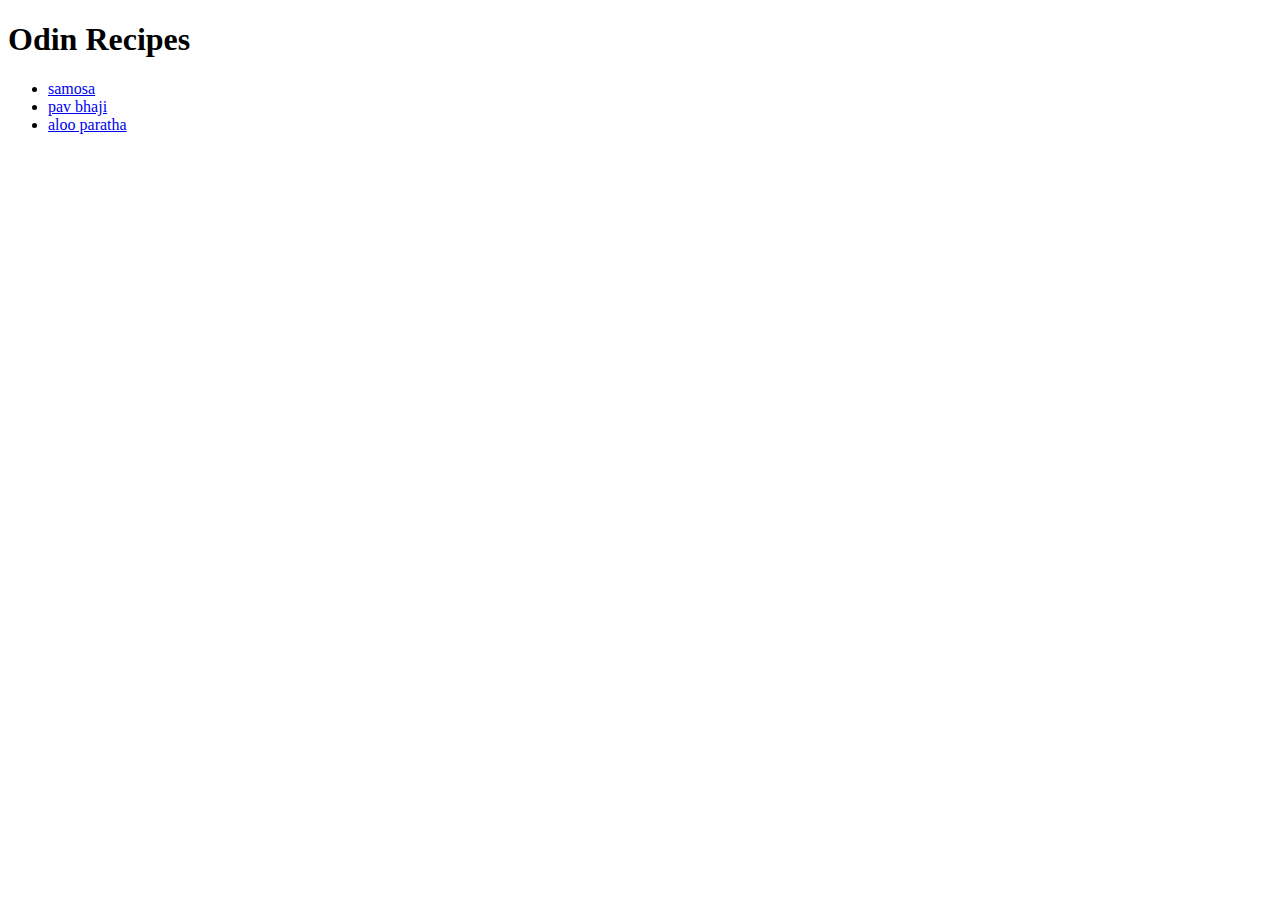
==== index.html @ 08208f65 "my website is ready" ====
<!DOCTYPE html>
<html lang="en">
<head>
  <meta charset="UTF-8">
  <meta name="viewport" content="width=device-width, initial-scale=1.0">
  <title>Document</title>
</head>
<body>
  
<h1>Odin Recipes</h1>
<ul>
<li><a href="recipes/samosa.html">samosa</a></li>
<li><a href="recipes/pavbhaji.html">pav bhaji</a></li>
<li><a href="recipes/aloo_paratha.html">aloo paratha</a></li>
</ul>
</body>
</html>
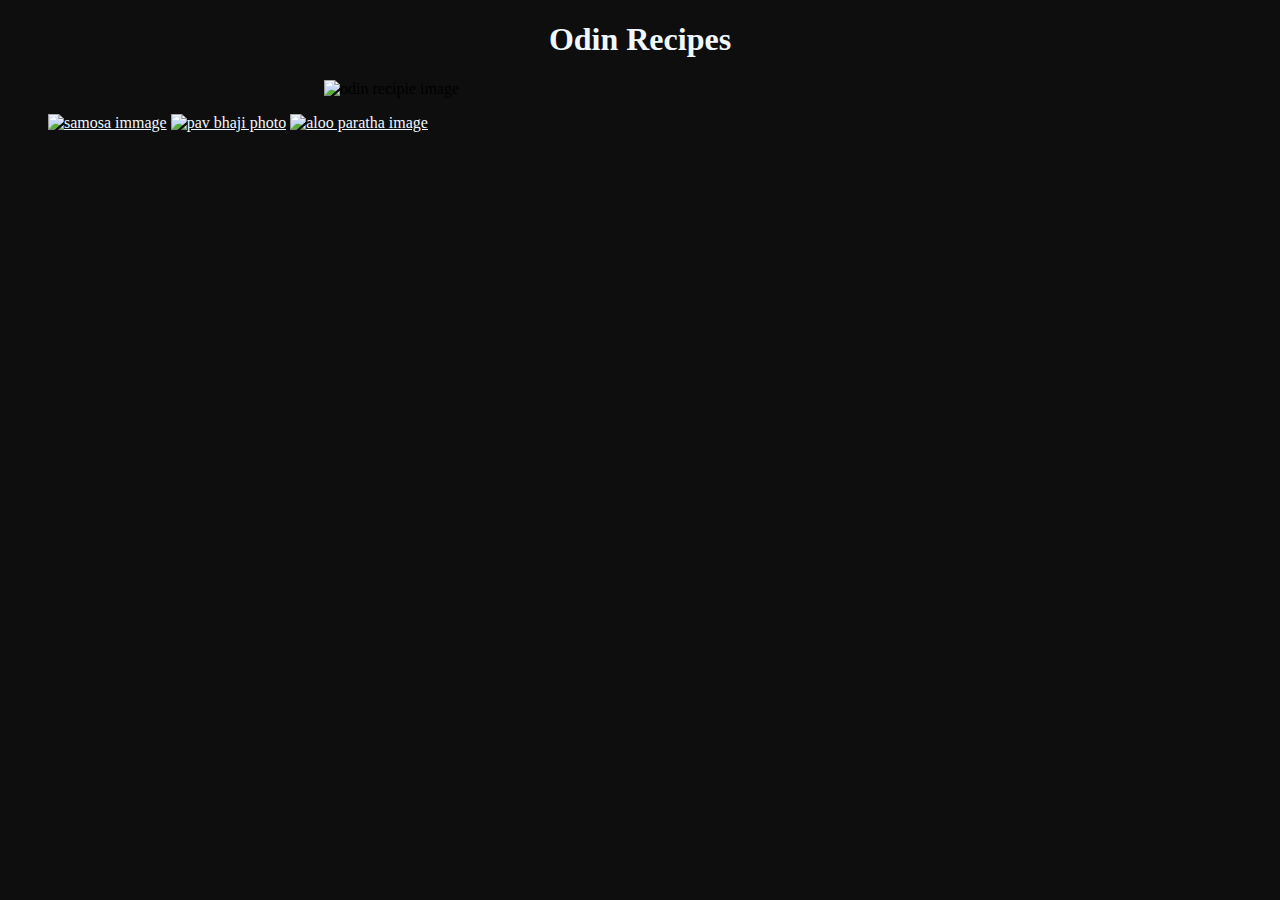
==== commit 90dd630e: "added images of the food recipie as an link and changed the background" ====
--- a/index.html
+++ b/index.html
@@ -4,14 +4,26 @@
   <meta charset="UTF-8">
   <meta name="viewport" content="width=device-width, initial-scale=1.0">
   <title>Document</title>
+  <link rel="stylesheet" href="style.css">
 </head>
 <body>
   
-<h1>Odin Recipes</h1>
+<h1 class="centre">Odin Recipes</h1>
+
+
+<img id="odin_recipe" src="https://roronoazorolinux.github.io/odin-recipes/img/odin-logo.png" alt="odin recipie image">
 <ul>
-<li><a href="recipes/samosa.html">samosa</a></li>
-<li><a href="recipes/pavbhaji.html">pav bhaji</a></li>
-<li><a href="recipes/aloo_paratha.html">aloo paratha</a></li>
+  
+  <a class="centre" href="recipes/samosa.html"><img src="https://static.toiimg.com/thumb/61050397.cms?width=1200&height=900" alt="samosa immage" style="width:150px;height:150px;"></a>
+
+  <a class="centre" href="recipes/pavbhaji.html"><img src="https://encrypted-tbn0.gstatic.com/images?q=tbn:ANd9GcQOwW4NA1ObHLTvyseFfGYQTJNJ4VAEEaL8Bw&s" alt="pav bhaji photo"style="width:150px;height:150px;" ></a>
+  
+  <a class="centre" href="recipes/aloo_paratha.html"><img src="https://t3.ftcdn.net/jpg/09/45/46/72/360_F_945467264_13rCx2nGR9wb9wrVt2g2FEFB4tE4b8sW.jpg" alt="aloo paratha image" style="width:150px;height:150px;"></a>
 </ul>
+
+
+
+
+
 </body>
 </html>--- a/style.css
+++ b/style.css
@@ -0,0 +1,19 @@
+
+body {
+  background-color: rgb(15, 14, 14);
+}
+
+#odin_recipe {
+
+  display: block;
+  margin-left: auto;
+  margin-right: auto;
+  width: 50%;
+
+}
+.centre {
+
+  text-align: center;
+  color: aliceblue;
+  
+}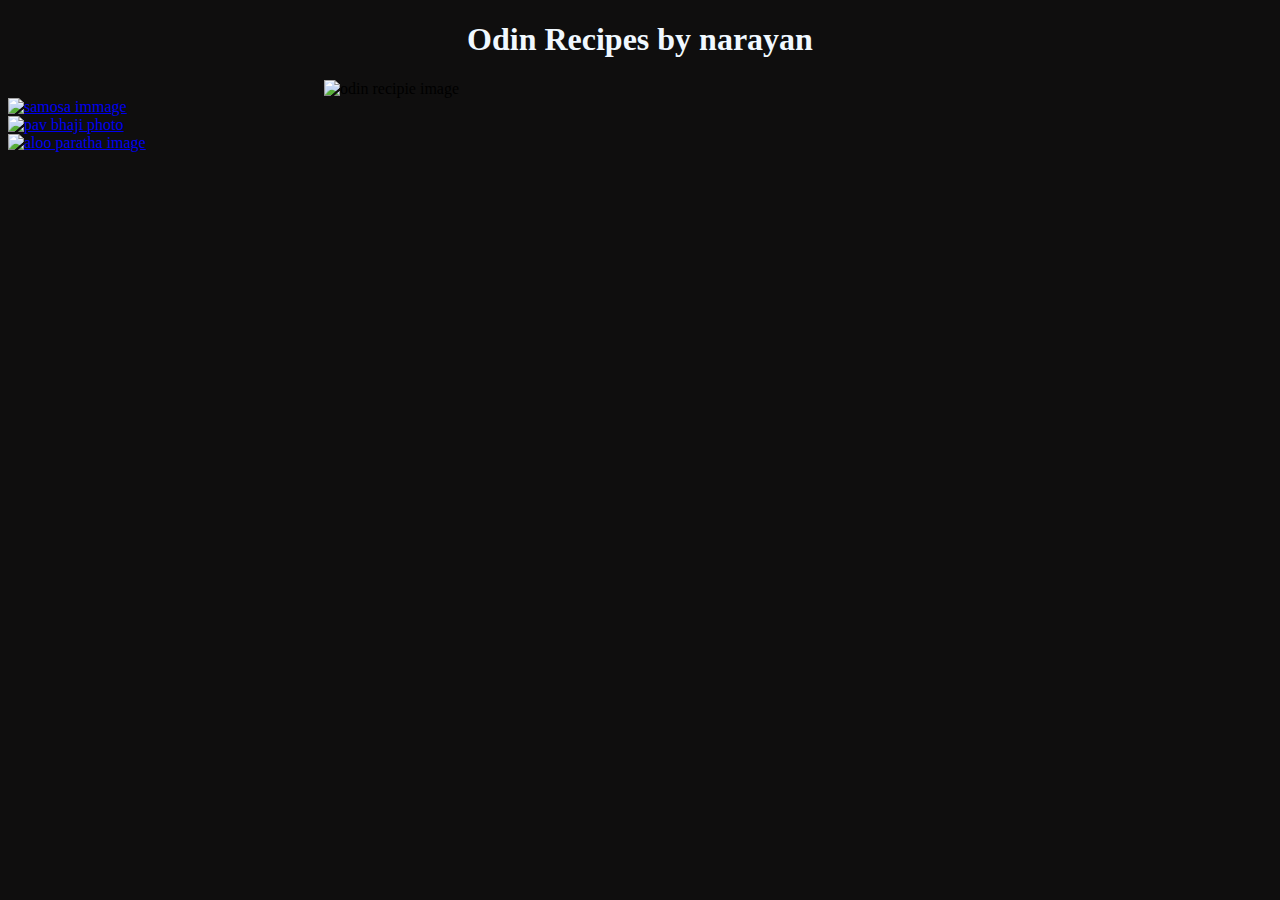
==== commit eb071cb7: "deleted the recipie.css file and pasted its commands in style.css as i forgot that i can link the re" ====
--- a/index.html
+++ b/index.html
@@ -8,22 +8,22 @@
 </head>
 <body>
   
-<h1 class="centre">Odin Recipes</h1>
+
+<h1 id="odintext">Odin Recipes by narayan</h1>
 
 
 <img id="odin_recipe" src="https://roronoazorolinux.github.io/odin-recipes/img/odin-logo.png" alt="odin recipie image">
-<ul>
+
   
-  <a class="centre" href="recipes/samosa.html"><img src="https://static.toiimg.com/thumb/61050397.cms?width=1200&height=900" alt="samosa immage" style="width:150px;height:150px;"></a>
+ <a class="centre" href="recipes/samosa.html"><img src="https://static.toiimg.com/thumb/61050397.cms?width=1200&height=900" alt="samosa immage" style="width:150px;height:150px;"></a>
 
-  <a class="centre" href="recipes/pavbhaji.html"><img src="https://encrypted-tbn0.gstatic.com/images?q=tbn:ANd9GcQOwW4NA1ObHLTvyseFfGYQTJNJ4VAEEaL8Bw&s" alt="pav bhaji photo"style="width:150px;height:150px;" ></a>
+
+ <a class="centre" href="recipes/pavbhaji.html"><img src="https://encrypted-tbn0.gstatic.com/images?q=tbn:ANd9GcQOwW4NA1ObHLTvyseFfGYQTJNJ4VAEEaL8Bw&s" alt="pav bhaji photo"style="width:150px;height:150px;" ></a>
   
   <a class="centre" href="recipes/aloo_paratha.html"><img src="https://t3.ftcdn.net/jpg/09/45/46/72/360_F_945467264_13rCx2nGR9wb9wrVt2g2FEFB4tE4b8sW.jpg" alt="aloo paratha image" style="width:150px;height:150px;"></a>
-</ul>
-
-
-
-
+ 
+ 
+  
 
 </body>
 </html>--- a/style.css
+++ b/style.css
@@ -11,9 +11,55 @@
   width: 50%;
 
 }
-.centre {
+#odintext {
 
   text-align: center;
   color: aliceblue;
   
-}+}
+.centre {
+
+
+  display: block;
+  margin-left: auto;
+  margin-right: auto;
+  border-color: black;
+ 
+}
+.headind_color {
+
+  color:gold;
+  text-align: center;
+  font-family: 'Times New Roman', Times, serif;
+  background-color: black;
+  }
+  
+  .recipe_back{
+  background-color: rgb(141, 163, 147);
+  }
+  
+  .image
+  {
+    display: block;
+    margin-left: auto;
+    margin-right: auto;
+    border-color: black;
+  }
+  .Description
+  {
+  
+  text-align: center;
+  color: rgb(195, 255, 15);
+  background-color: black;
+  }
+  
+  .home {
+  
+    display: block;
+    margin-left: auto;
+    margin-right: auto;
+    font-weight: bolder;
+    
+  
+  }
+
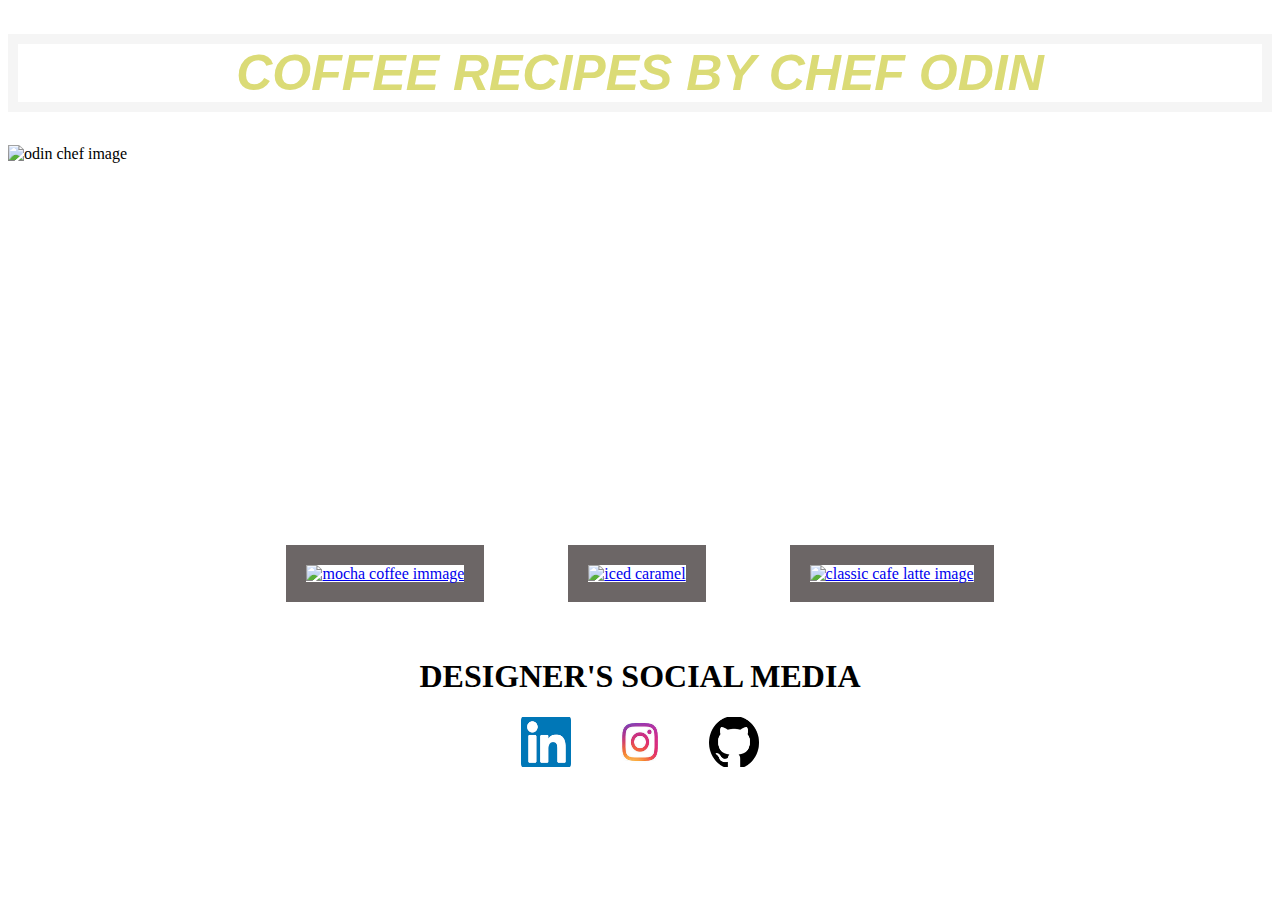
==== commit e4b24c91: "changed whole website by making changes n its structure and css" ====
--- a/index.html
+++ b/index.html
@@ -9,18 +9,40 @@
 <body>
   
 
-<h1 id="odintext">Odin Recipes by narayan</h1>
+<h1 id="odintext">COFFEE RECIPES BY CHEF ODIN</h1>
+
+ <img id="chef" src="images/chef.png" alt="odin chef image">
+ 
+  <div>
+    
+    <a class="centre" href="recipes/Mocha Coffee.html"><img src="../odin-recipes/images/newmocha.jpg" alt="mocha coffee immage" style="width:150px;height:150px;"></a>
 
 
-<img id="odin_recipe" src="https://roronoazorolinux.github.io/odin-recipes/img/odin-logo.png" alt="odin recipie image">
+    <a class="centre" href="recipes/Iced Caramel Macchiato.html"><img src="../odin-recipes/images/iced.jpg" alt="iced caramel"style="width:150px;height:150px;" ></a>
+     
+     <a class="centre" href="recipes/Classic Café Latte.html"><img src="../odin-recipes/images/newcoffe.jpg" alt="classic cafe latte image" style="width:150px;height:150px;"></a>  
+    
+    </div>
 
-  
- <a class="centre" href="recipes/samosa.html"><img src="https://static.toiimg.com/thumb/61050397.cms?width=1200&height=900" alt="samosa immage" style="width:150px;height:150px;"></a>
+<br> <br> <br>
+    <div> 
+    
+      
+      <h1 id="designed_by">DESIGNER'S SOCIAL MEDIA</h1>
+    
+
+      <a class="socio" href="https://www.linkedin.com/in/narayan-mali-b4124b252/" 
+      > <img  height="50px" width="50px" src="[data-uri]" alt=""></a> 
+
+      <a class="socio" href="https://www.instagram.com/narayan_7330/"><img  height="50px" width="50px" src="[data-uri]" alt=""></a> 
+
+      <a class="socio" href="https://github.com/Narayan7330"> <img height="50px" width="50px" src="[data-uri]" alt=""></a>
 
 
- <a class="centre" href="recipes/pavbhaji.html"><img src="https://encrypted-tbn0.gstatic.com/images?q=tbn:ANd9GcQOwW4NA1ObHLTvyseFfGYQTJNJ4VAEEaL8Bw&s" alt="pav bhaji photo"style="width:150px;height:150px;" ></a>
-  
-  <a class="centre" href="recipes/aloo_paratha.html"><img src="https://t3.ftcdn.net/jpg/09/45/46/72/360_F_945467264_13rCx2nGR9wb9wrVt2g2FEFB4tE4b8sW.jpg" alt="aloo paratha image" style="width:150px;height:150px;"></a>
+
+    </div>
+
+ 
  
  
   
--- a/style.css
+++ b/style.css
@@ -1,65 +1,93 @@
-
 body {
-  background-color: rgb(15, 14, 14);
+background-image:url(https://png.pngtree.com/thumb_back/fh260/background/20190223/ourmid/pngtree-full-matte-background-dark-coffee-color-simple-backgroundfrosted-texturedark-brownsimple-image_79017.jpg) ;
 }
 
-#odin_recipe {
+div {
+  text-align: center;
+}
 
-  display: block;
+#odintext {
+
+text-align: center;
+font-weight: bold;
+color: rgb(219, 219, 118);
+font-family: Impact, Haettenschweiler, 'Arial Narrow Bold', sans-serif;
+font-size: 50px;
+font-style: italic;
+border: 10px solid whitesmoke;
+}
+
+#chef {
+
+height: 400px;
+display: block;
   margin-left: auto;
   margin-right: auto;
-  width: 50%;
+  margin-top: 20px;
+  border: 2px rgb(36, 32, 32) ;
+  margin-bottom: 20px;
 
 }
-#odintext {
 
-  text-align: center;
-  color: aliceblue;
-  
-}
 .centre {
 
+  margin: 40px;
+  margin-top: 40px;
+  border: 20px solid rgb(108, 102, 102);
 
-  display: block;
-  margin-left: auto;
-  margin-right: auto;
-  border-color: black;
+}
+
+.heading {
+text-align: center;
+font-family: Arial, Helvetica, sans-serif;
+font-weight: bolder;
+color: beige;
+font-style: italic;
+font-size: 50px;
+border: 4px solid black;
+padding: 2px;
+
+}
+.image {
+
+  height:"350px";
+  width: 350px;
+  border: 4px solid rgb(8, 8, 7);
+margin-left: 555px;
+margin-right: 550px;
+margin-top: 10px;
+}
+
+.Description {
+  display:inline-block ;
+color: rgb(220, 208, 191);
+font-size:30px;
+border: 2px solid rgb(190, 238, 93);
+}
+
+.infont {
+  
+border: 2px solid black;
+font-size:30px ;
+color: rgb(31, 8, 8);
+}
+
+.home {
+
+font-size: 30px;
+color: gold;
+margin: 700px;
+}
  
+.socio {
+color: rgb(209, 225, 105);
+margin-bottom: 10PX;
+padding: 20px;
+
 }
-.headind_color {
 
-  color:gold;
-  text-align: center;
-  font-family: 'Times New Roman', Times, serif;
-  background-color: black;
-  }
-  
-  .recipe_back{
-  background-color: rgb(141, 163, 147);
-  }
-  
-  .image
-  {
-    display: block;
-    margin-left: auto;
-    margin-right: auto;
-    border-color: black;
-  }
-  .Description
-  {
-  
-  text-align: center;
-  color: rgb(195, 255, 15);
-  background-color: black;
-  }
-  
-  .home {
-  
-    display: block;
-    margin-left: auto;
-    margin-right: auto;
-    font-weight: bolder;
-    
-  
-  }
+.designed_by {
+ margin-top: 1000px; 
+color: rgb(69, 44, 44);
 
+}